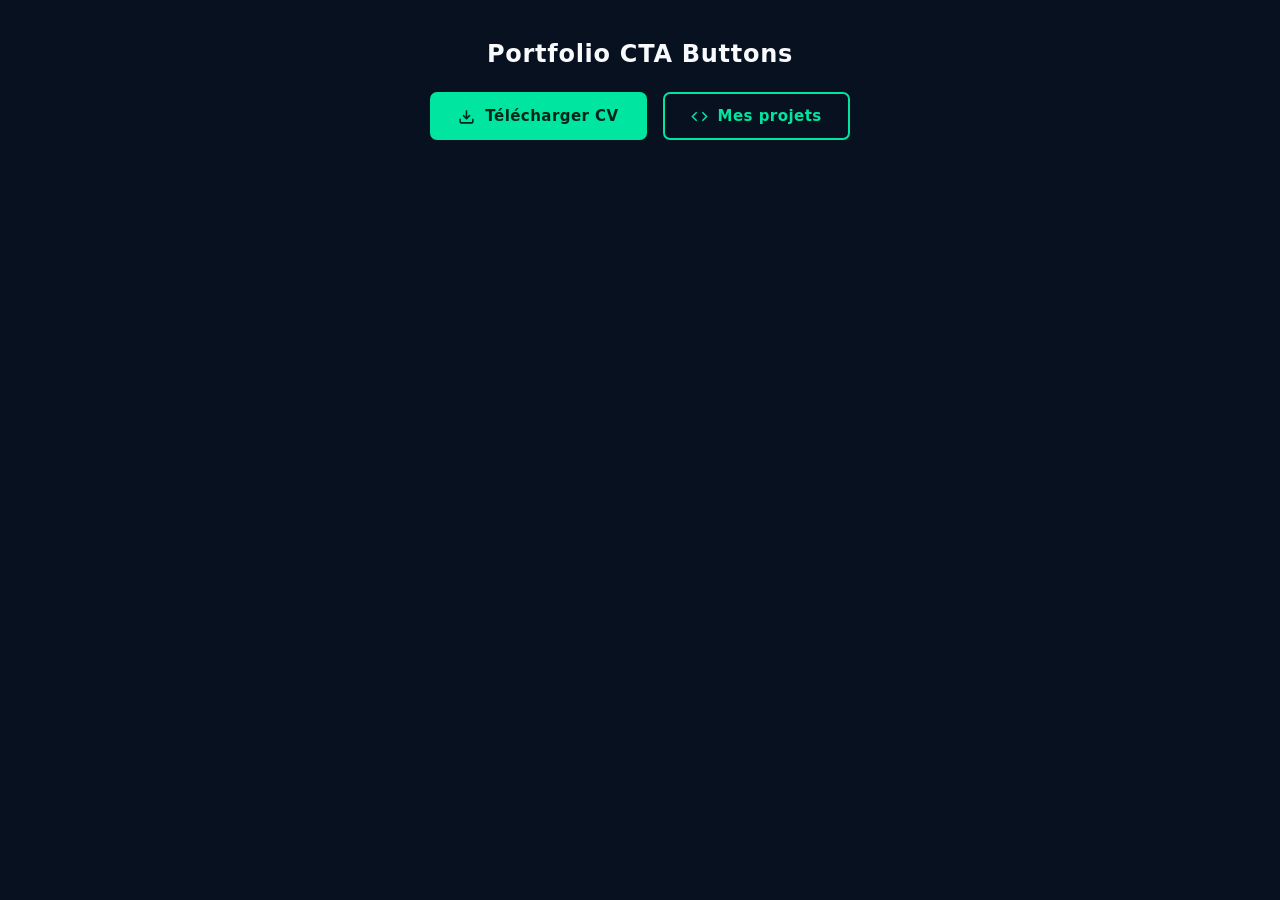
==== button-demo.html @ 2bd237bb "Update homepage CTA buttons and add standalone button demo" ====
<!DOCTYPE html>
<html lang="fr">
<head>
  <meta charset="UTF-8">
  <meta name="viewport" content="width=device-width, initial-scale=1.0">
  <title>CTA Buttons Demo</title>
  <style>
    :root {
      --bg: #07111f;
      --accent: #00e5a0;
      --accent-dark: #00261a;
      --text-light: #f8fafc;
      --radius: 7px;
      --transition: 220ms cubic-bezier(0.4, 0, 0.2, 1);
      --glow: rgba(0, 229, 160, 0.25);
    }

    * {
      box-sizing: border-box;
    }

    html, body {
      min-height: 100%;
      margin: 0;
      font-family: 'Syne', ui-sans-serif, system-ui, -apple-system, sans-serif;
      background: var(--bg);
      color: var(--text-light);
    }

    body {
      display: grid;
      place-items: center;
      padding: 40px;
    }

    .button-row {
      display: inline-flex;
      gap: 16px;
      flex-wrap: wrap;
      justify-content: center;
      align-items: center;
    }

    .cta-button {
      display: inline-flex;
      align-items: center;
      gap: 10px;
      padding: 13px 26px;
      border-radius: var(--radius);
      font-size: 15px;
      font-weight: 700;
      letter-spacing: 0.03em;
      text-decoration: none;
      cursor: pointer;
      position: relative;
      overflow: hidden;
      transition: transform var(--transition), box-shadow var(--transition), color var(--transition), background var(--transition), border-color var(--transition);
    }

    .cta-button::before {
      content: '';
      position: absolute;
      inset: 0;
      pointer-events: none;
      transform: translateX(-100%);
      opacity: 0;
      transition: transform 0.45s ease, opacity var(--transition);
    }

    .btn-primary {
      background: var(--accent);
      color: var(--accent-dark);
      border: 2px solid var(--accent);
    }

    .btn-primary::before {
      background: linear-gradient(90deg, transparent 0%, rgba(255,255,255,0.35) 45%, rgba(255,255,255,0.55) 50%, rgba(255,255,255,0.35) 55%, transparent 100%);
    }

    .btn-primary:hover {
      transform: translateY(-3px);
      box-shadow: 0 12px 28px var(--glow);
    }

    .btn-primary:hover::before {
      transform: translateX(100%);
      opacity: 1;
    }

    .btn-primary:active {
      transform: translateY(-1px);
      box-shadow: 0 6px 16px rgba(0, 229, 160, 0.16);
    }

    .btn-outline {
      background: transparent;
      color: var(--accent);
      border: 2px solid var(--accent);
    }

    .btn-outline::before {
      background: var(--accent);
      transform: scaleX(0);
      transform-origin: left center;
      opacity: 1;
      transition: transform 0.22s cubic-bezier(0.4, 0, 0.2, 1);
      z-index: 0;
    }

    .btn-outline:hover {
      color: var(--accent-dark);
      transform: translateY(-3px);
      box-shadow: 0 12px 28px var(--glow);
    }

    .btn-outline:hover::before {
      transform: scaleX(1);
    }

    .btn-outline:active {
      transform: translateY(-1px);
      box-shadow: 0 6px 16px rgba(0, 229, 160, 0.16);
    }

    .btn-outline span,
    .btn-outline svg,
    .btn-primary svg {
      position: relative;
      z-index: 1;
      transition: color var(--transition), stroke var(--transition);
    }

    .cta-button svg {
      width: 17px;
      height: 17px;
      stroke-width: 2.2;
      stroke: currentColor;
      fill: none;
      flex-shrink: 0;
    }

    .screen {
      text-align: center;
      max-width: 720px;
      width: 100%;
    }

    .screen h1 {
      margin: 0 0 24px;
      font-size: 1.5rem;
      font-weight: 700;
      letter-spacing: 0.03em;
    }
  </style>
</head>
<body>
  <div class="screen">
    <h1>Portfolio CTA Buttons</h1>
    <div class="button-row">
      <a href="#" class="cta-button btn-primary">
        <svg viewBox="0 0 24 24" aria-hidden="true">
          <path d="M21 15v4a2 2 0 0 1-2 2H5a2 2 0 0 1-2-2v-4" />
          <polyline points="7 10 12 15 17 10" />
          <line x1="12" y1="15" x2="12" y2="3" />
        </svg>
        Télécharger CV
      </a>

      <a href="#projects" class="cta-button btn-outline">
        <svg viewBox="0 0 24 24" aria-hidden="true">
          <polyline points="16 18 22 12 16 6" />
          <polyline points="8 6 2 12 8 18" />
        </svg>
        Mes projets
      </a>
    </div>
  </div>
</body>
</html>
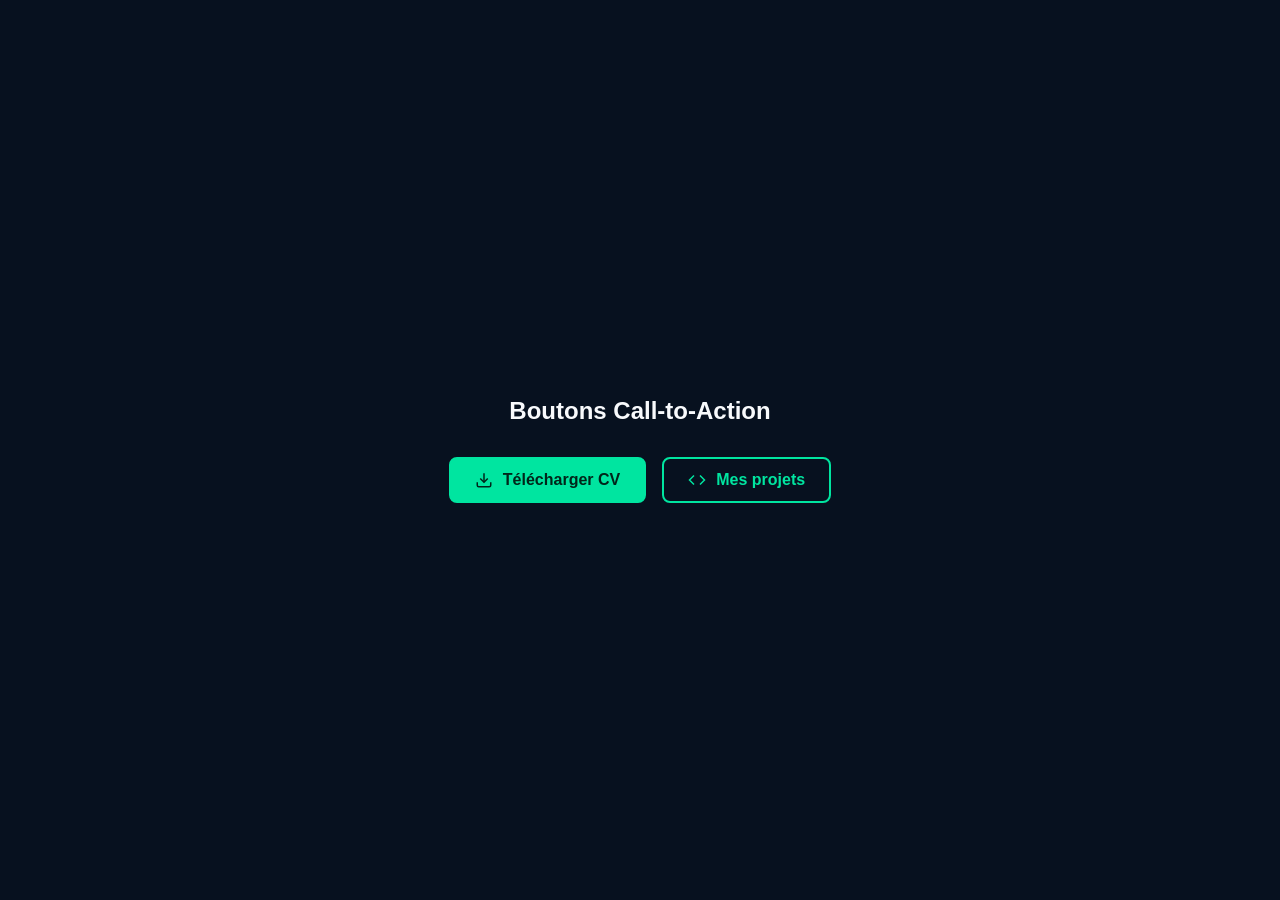
==== commit 0411faf6: "Refactor CV and portfolio content; update project descriptions and add JSON data for projects" ====
--- a/button-demo.html
+++ b/button-demo.html
@@ -3,162 +3,114 @@
 <head>
   <meta charset="UTF-8">
   <meta name="viewport" content="width=device-width, initial-scale=1.0">
-  <title>CTA Buttons Demo</title>
+  <title>Démo Boutons | Portfolio</title>
   <style>
+    /* variables globales */
     :root {
       --bg: #07111f;
       --accent: #00e5a0;
       --accent-dark: #00261a;
       --text-light: #f8fafc;
-      --radius: 7px;
-      --transition: 220ms cubic-bezier(0.4, 0, 0.2, 1);
-      --glow: rgba(0, 229, 160, 0.25);
+      --radius: 8px;
+      --transition: 0.3s ease; 
+      --glow: rgba(0, 229, 160, 0.3);
     }
 
+    /* reset de base */
     * {
       box-sizing: border-box;
-    }
-
-    html, body {
-      min-height: 100%;
       margin: 0;
-      font-family: 'Syne', ui-sans-serif, system-ui, -apple-system, sans-serif;
-      background: var(--bg);
-      color: var(--text-light);
+      padding: 0;
     }
 
     body {
-      display: grid;
-      place-items: center;
-      padding: 40px;
+      min-height: 100vh;
+      font-family: 'Inter', sans-serif; /* police simplifiée */
+      background: var(--bg);
+      color: var(--text-light);
+      display: flex;
+      align-items: center;
+      justify-content: center;
+      padding: 2rem;
+    }
+
+    /* conteneur pour la démo */
+    .screen {
+      text-align: center;
+      max-width: 600px;
+      width: 100%;
+    }
+
+    .screen h1 {
+      margin-bottom: 2rem;
+      font-size: 1.5rem;
     }
 
     .button-row {
-      display: inline-flex;
-      gap: 16px;
+      display: flex;
+      gap: 1rem;
       flex-wrap: wrap;
       justify-content: center;
-      align-items: center;
     }
 
+    /* style commun des boutons */
     .cta-button {
       display: inline-flex;
       align-items: center;
       gap: 10px;
-      padding: 13px 26px;
+      padding: 12px 24px;
       border-radius: var(--radius);
-      font-size: 15px;
-      font-weight: 700;
-      letter-spacing: 0.03em;
+      font-size: 1rem;
+      font-weight: bold;
       text-decoration: none;
       cursor: pointer;
-      position: relative;
-      overflow: hidden;
-      transition: transform var(--transition), box-shadow var(--transition), color var(--transition), background var(--transition), border-color var(--transition);
+      transition: all var(--transition);
     }
 
-    .cta-button::before {
-      content: '';
-      position: absolute;
-      inset: 0;
-      pointer-events: none;
-      transform: translateX(-100%);
-      opacity: 0;
-      transition: transform 0.45s ease, opacity var(--transition);
+    .cta-button svg {
+      width: 18px;
+      height: 18px;
+      stroke-width: 2;
+      stroke: currentColor;
+      fill: none;
     }
 
+    /* bouton principal */
     .btn-primary {
       background: var(--accent);
       color: var(--accent-dark);
       border: 2px solid var(--accent);
     }
 
-    .btn-primary::before {
-      background: linear-gradient(90deg, transparent 0%, rgba(255,255,255,0.35) 45%, rgba(255,255,255,0.55) 50%, rgba(255,255,255,0.35) 55%, transparent 100%);
+    /* effet au survol simple et propre */
+    .btn-primary:hover {
+      transform: translateY(-3px);
+      box-shadow: 0 8px 20px var(--glow);
     }
 
-    .btn-primary:hover {
-      transform: translateY(-3px);
-      box-shadow: 0 12px 28px var(--glow);
-    }
-
-    .btn-primary:hover::before {
-      transform: translateX(100%);
-      opacity: 1;
-    }
-
-    .btn-primary:active {
-      transform: translateY(-1px);
-      box-shadow: 0 6px 16px rgba(0, 229, 160, 0.16);
-    }
-
+    /* bouton secondaire (contour) */
     .btn-outline {
       background: transparent;
       color: var(--accent);
       border: 2px solid var(--accent);
     }
 
-    .btn-outline::before {
+    /* remplissage classique au lieu du scaleX animé */
+    .btn-outline:hover {
       background: var(--accent);
-      transform: scaleX(0);
-      transform-origin: left center;
-      opacity: 1;
-      transition: transform 0.22s cubic-bezier(0.4, 0, 0.2, 1);
-      z-index: 0;
-    }
-
-    .btn-outline:hover {
       color: var(--accent-dark);
       transform: translateY(-3px);
-      box-shadow: 0 12px 28px var(--glow);
-    }
-
-    .btn-outline:hover::before {
-      transform: scaleX(1);
-    }
-
-    .btn-outline:active {
-      transform: translateY(-1px);
-      box-shadow: 0 6px 16px rgba(0, 229, 160, 0.16);
-    }
-
-    .btn-outline span,
-    .btn-outline svg,
-    .btn-primary svg {
-      position: relative;
-      z-index: 1;
-      transition: color var(--transition), stroke var(--transition);
-    }
-
-    .cta-button svg {
-      width: 17px;
-      height: 17px;
-      stroke-width: 2.2;
-      stroke: currentColor;
-      fill: none;
-      flex-shrink: 0;
-    }
-
-    .screen {
-      text-align: center;
-      max-width: 720px;
-      width: 100%;
-    }
-
-    .screen h1 {
-      margin: 0 0 24px;
-      font-size: 1.5rem;
-      font-weight: 700;
-      letter-spacing: 0.03em;
+      box-shadow: 0 8px 20px var(--glow);
     }
   </style>
 </head>
 <body>
   <div class="screen">
-    <h1>Portfolio CTA Buttons</h1>
+    <h1>Boutons Call-to-Action</h1>
     <div class="button-row">
+      
       <a href="#" class="cta-button btn-primary">
-        <svg viewBox="0 0 24 24" aria-hidden="true">
+        <svg viewBox="0 0 24 24">
           <path d="M21 15v4a2 2 0 0 1-2 2H5a2 2 0 0 1-2-2v-4" />
           <polyline points="7 10 12 15 17 10" />
           <line x1="12" y1="15" x2="12" y2="3" />
@@ -167,13 +119,14 @@
       </a>
 
       <a href="#projects" class="cta-button btn-outline">
-        <svg viewBox="0 0 24 24" aria-hidden="true">
+        <svg viewBox="0 0 24 24">
           <polyline points="16 18 22 12 16 6" />
           <polyline points="8 6 2 12 8 18" />
         </svg>
         Mes projets
       </a>
+
     </div>
   </div>
 </body>
-</html>
+</html>
